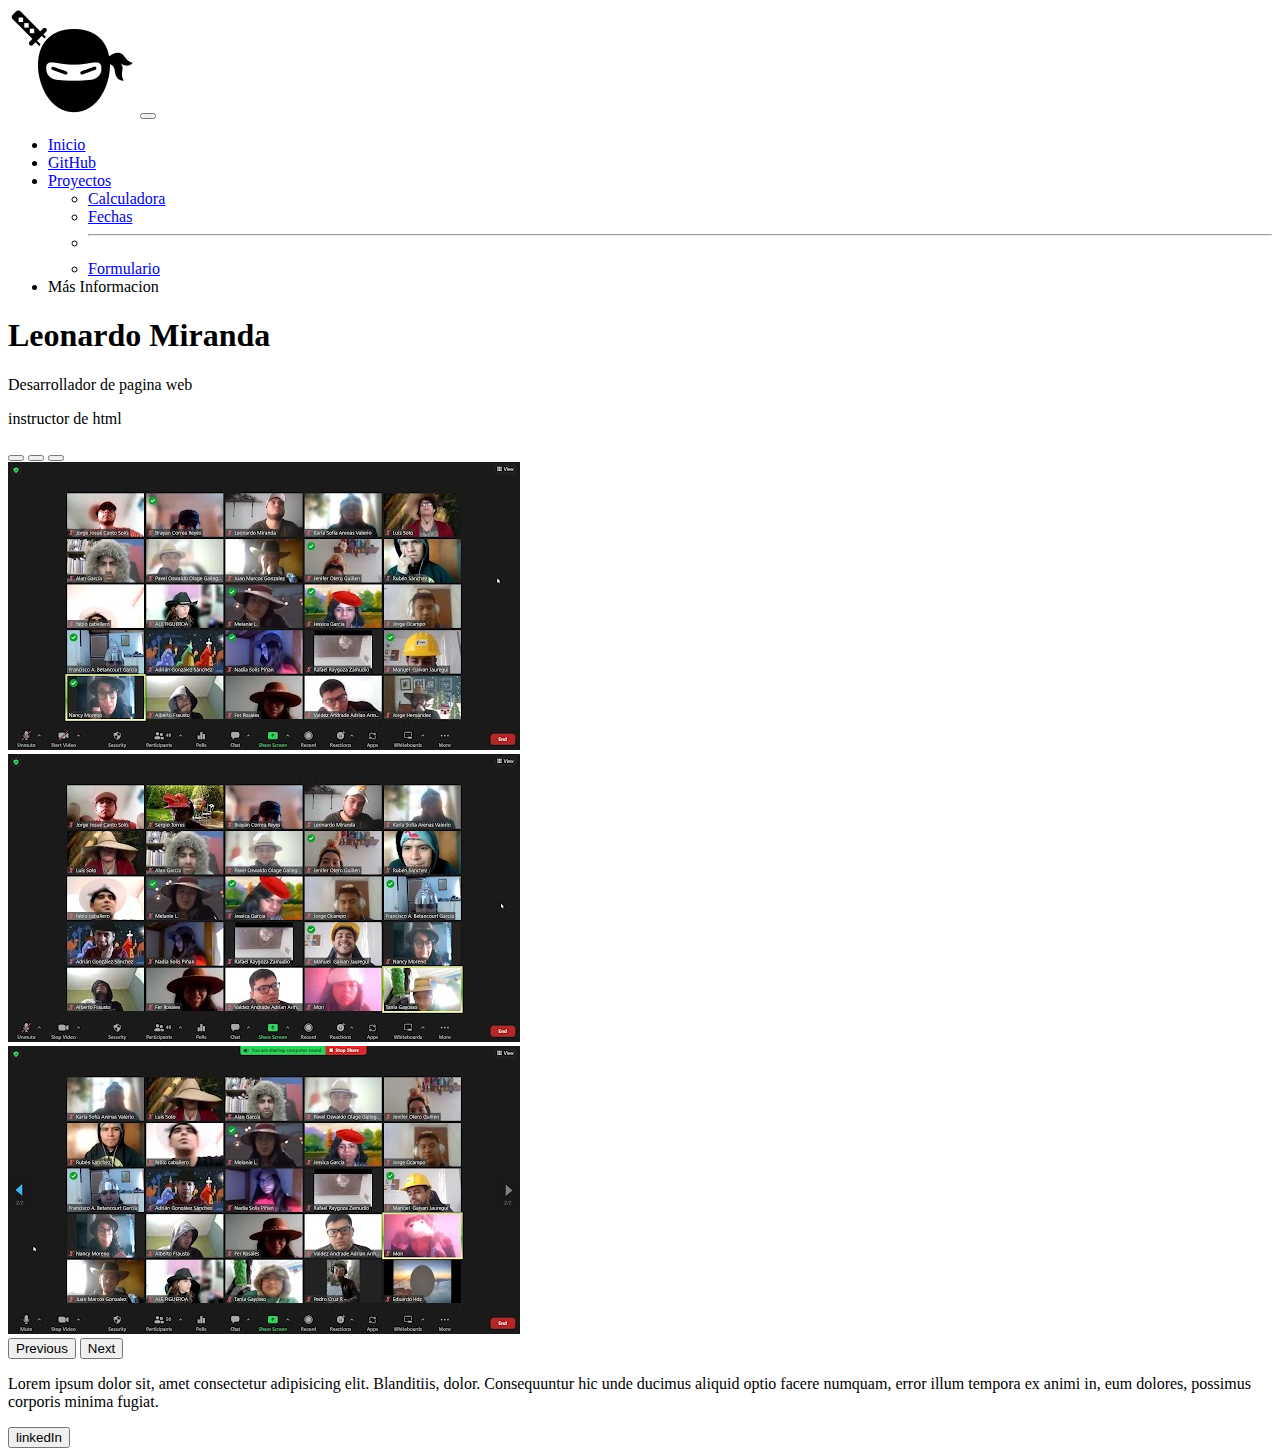
==== index.html @ 02b198cc "carrusel e index cambiados de lugar" ====
<!doctype html>
<html lang="es">
  <head>
    <meta charset="utf-8">
    <meta name="viewport" content="width=device-width, initial-scale=1">
    <title>Bootstrap demo</title>
    <!--css personlaizado-->
    <link rel="stylesheet" src="/stylo-index.css">
    <!--Bootstrap CSS-->
    <link href="https://cdn.jsdelivr.net/npm/bootstrap@5.3.0-alpha1/dist/css/bootstrap.min.css"
    rel="stylesheet" integrity="sha384-GLhlTQ8iRABdZLl6O3oVMWSktQOp6b7In1Zl3/Jr59b6EGGoI1aFkw7cmDA6j6gD" crossorigin="anonymous">
   
  </head>
  <body>
   <!-- navbar -->
   <nav class="navbar navbar-expand-sm bg-body-emphasis">
    <div class="container-fluid">
      <a class="navbar-brand"><img class="logo-ninja" src="/conceptos/assets/img/ninja.png" alt="logo ninja"></a>
      <button class="navbar-toggler" type="button" data-bs-toggle="collapse" data-bs-target="#navbarSupportedContent" aria-controls="navbarSupportedContent" aria-expanded="false" aria-label="Toggle navigation">
        <span class="navbar-toggler-icon"></span>
      </button>
      <div class="collapse navbar-collapse" id="navbarSupportedContent">
        <ul class="navbar-nav me-auto mb-2 mb-lg-0">
          <li class="nav-item">
            <a class="nav-link active" aria-current="page" href="#">Inicio</a>
          </li>
          <li class="nav-item">
            <a class="nav-link" target="_blanck" href="https://github.com/leonardomiranda99?tab=repositories">GitHub</a>
          </li>
          <li class="nav-item dropdown">
            <a class="nav-link dropdown-toggle" href="#" role="button" data-bs-toggle="dropdown" aria-expanded="false">
              Proyectos
            </a>
            <ul class="dropdown-menu">
              <li><a class="dropdown-item" href="#">Calculadora</a></li>
              <li><a class="dropdown-item" href="#">Fechas</a></li>
              <li><hr class="dropdown-divider"></li>
              <li><a class="dropdown-item" href="#">Formulario</a></li>
            </ul>
          </li>
          <li class="nav-item">
            <a class="nav-link disabled">Más Informacion</a>
          </li>
        </ul>
        
      </div>
    </div>
  </nav>
  <!--acerca de-->
    <div class="container">
    <div class="row">
        <h1 class="col-5">Leonardo Miranda</h1>

    </div>
    <div class="row">
        <div class="col-3">
            Desarrollador de pagina web
        </div>
        <p class="col-3">instructor de html</p>
    </div>
    </div>
    <div class="container">
        <div class="row">
          <!-- carousel -->
          <div class="col-10 col-sm-7">
            <div id="carouselExampleIndicators" class="carousel slide">
              <div class="carousel-indicators">
                <button
                  type="button"
                  data-bs-target="#carouselExampleIndicators"
                  data-bs-slide-to="0"
                  class="active"
                  aria-current="true"
                  aria-label="Slide 1"
                ></button>
                <button
                  type="button"
                  data-bs-target="#carouselExampleIndicators"
                  data-bs-slide-to="1"
                  aria-label="Slide 2"
                ></button>
                <button
                  type="button"
                  data-bs-target="#carouselExampleIndicators"
                  data-bs-slide-to="2"
                  aria-label="Slide 3"
                ></button>
              </div>
              <div class="carousel-inner">
                <div class="carousel-item active">
                  <img
                    src="/conceptos/assets/img/sombreros1.jpg"
                    class="d-block w-100"
                    alt="..."
                  />
                </div>
                <div class="carousel-item">
                  <img
                    src="/conceptos/assets/img/sobreros2.jpg"
                    class="d-block w-100"
                    alt="..."
                  />
                </div>
                <div class="carousel-item">
                  <img
                    src="/conceptos/assets/img/sombreros3.jpg"
                    class="d-block w-100"
                    alt="..."
                  />
                </div>
              </div>
              <button
                class="carousel-control-prev"
                type="button"
                data-bs-target="#carouselExampleIndicators"
                data-bs-slide="prev"
              >
                <span
                  class="carousel-control-prev-icon"
                  aria-hidden="true"
                ></span>
                <span class="visually-hidden">Previous</span>
              </button>
              <button
                class="carousel-control-next"
                type="button"
                data-bs-target="#carouselExampleIndicators"
                data-bs-slide="next"
              >
                <span
                  class="carousel-control-next-icon"
                  aria-hidden="true"
                ></span>
                <span class="visually-hidden">Next</span>
              </button>
            </div>
          </div>
          <!-- Descripción -->
          <div class="col-10 col-sm-3">
              <div class="col">
              <p>Lorem ipsum dolor sit, amet consectetur adipisicing elit. Blanditiis, dolor. Consequuntur hic unde ducimus aliquid optio facere numquam, error illum tempora ex animi in, eum dolores, possimus corporis minima fugiat.</p>
            </div>
            <!--boton linkeIn-->
            <div class="col text-center">
            <button type="button" class="btn btn-dark my-2 mx-auto">linkedIn</button>
        </div>
          </div>
        </div>
      </div>
  <!--bootstrap script-->
    <script src="https://cdn.jsdelivr.net/npm/bootstrap@5.3.0-alpha1/dist/js/bootstrap.bundle.min.js" integrity="sha384-w76AqPfDkMBDXo30jS1Sgez6pr3x5MlQ1ZAGC+nuZB+EYdgRZgiwxhTBTkF7CXvN" crossorigin="anonymous"></script>
  </body>
</html>
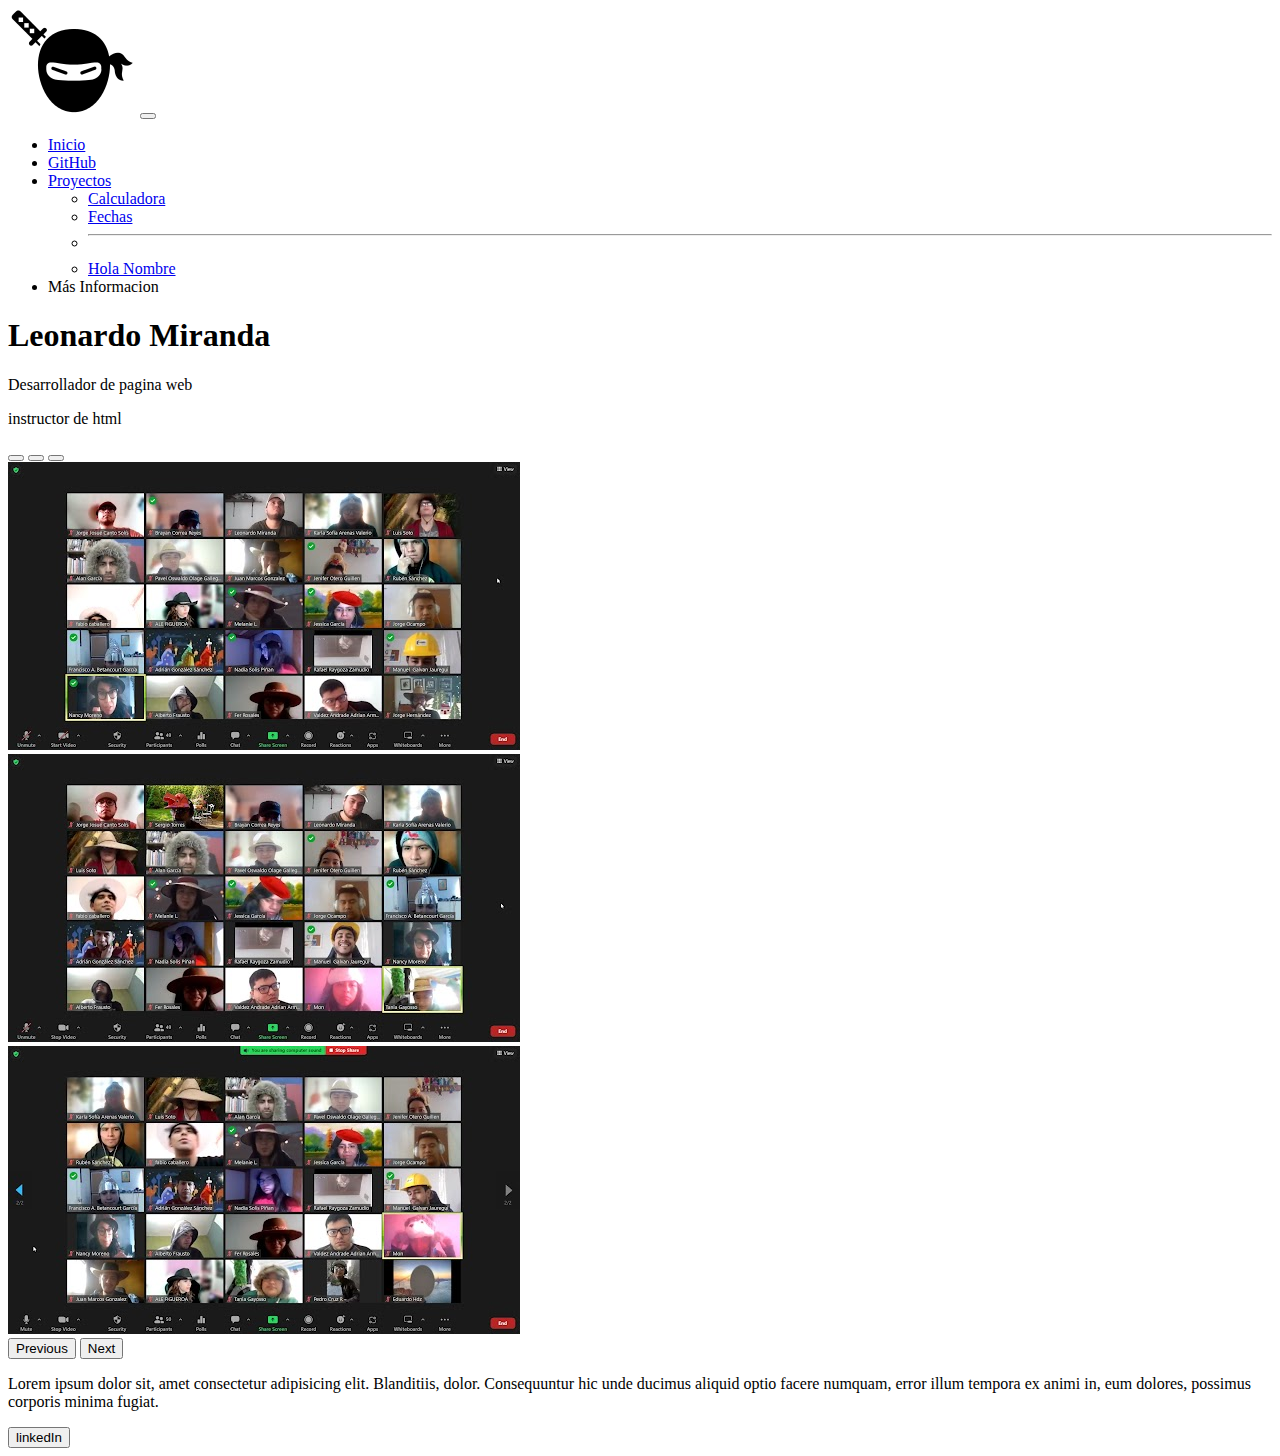
==== commit cae8831b: "1 poryecto cambio de nombre" ====
--- a/index.html
+++ b/index.html
@@ -15,7 +15,8 @@
    <!-- navbar -->
    <nav class="navbar navbar-expand-sm bg-body-emphasis">
     <div class="container-fluid">
-      <a class="navbar-brand"><img class="logo-ninja" src="/conceptos/assets/img/ninja.png" alt="logo ninja"></a>
+      <a class="navbar-brand">
+      <img class="logo-ninja" src="/conceptos/assets/img/ninja.png" alt="logo de un ninja"></a>
       <button class="navbar-toggler" type="button" data-bs-toggle="collapse" data-bs-target="#navbarSupportedContent" aria-controls="navbarSupportedContent" aria-expanded="false" aria-label="Toggle navigation">
         <span class="navbar-toggler-icon"></span>
       </button>
@@ -35,7 +36,7 @@
               <li><a class="dropdown-item" href="#">Calculadora</a></li>
               <li><a class="dropdown-item" href="#">Fechas</a></li>
               <li><hr class="dropdown-divider"></li>
-              <li><a class="dropdown-item" href="#">Formulario</a></li>
+              <li><a class="dropdown-item" href="/conceptos/assets/img/hola nombre.html">Hola Nombre</a></li>
             </ul>
           </li>
           <li class="nav-item">
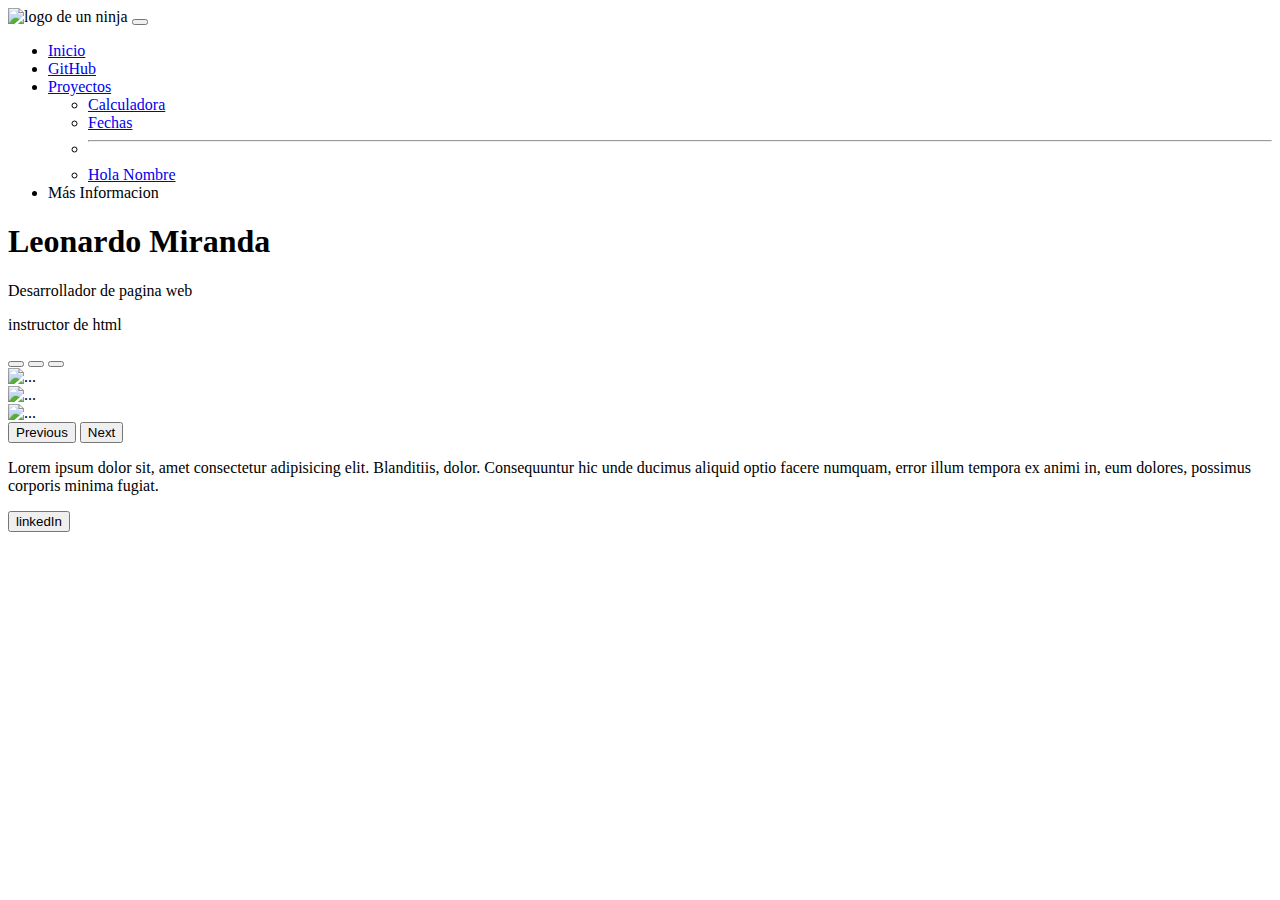
==== commit ed519b5b: "mantenimiento, correcion de errores, proyectos abre en una pagina diferente" ====
--- a/index.html
+++ b/index.html
@@ -5,18 +5,18 @@
     <meta name="viewport" content="width=device-width, initial-scale=1">
     <title>Bootstrap demo</title>
     <!--css personlaizado-->
-    <link rel="stylesheet" src="/stylo-index.css">
-    <!--Bootstrap CSS-->
+    
     <link href="https://cdn.jsdelivr.net/npm/bootstrap@5.3.0-alpha1/dist/css/bootstrap.min.css"
     rel="stylesheet" integrity="sha384-GLhlTQ8iRABdZLl6O3oVMWSktQOp6b7In1Zl3/Jr59b6EGGoI1aFkw7cmDA6j6gD" crossorigin="anonymous">
-   
+   <!--css personlaizado-->
+   <link rel="stylesheet" href="/stylo-index.css">
   </head>
   <body>
    <!-- navbar -->
    <nav class="navbar navbar-expand-sm bg-body-emphasis">
     <div class="container-fluid">
       <a class="navbar-brand">
-      <img class="logo-ninja" src="/conceptos/assets/img/ninja.png" alt="logo de un ninja"></a>
+      <img class="logo-ninja" src="/ch22-bootstrap/conceptos/assets/img/ninja.png" alt="logo de un ninja"></a>
       <button class="navbar-toggler" type="button" data-bs-toggle="collapse" data-bs-target="#navbarSupportedContent" aria-controls="navbarSupportedContent" aria-expanded="false" aria-label="Toggle navigation">
         <span class="navbar-toggler-icon"></span>
       </button>
@@ -36,7 +36,7 @@
               <li><a class="dropdown-item" href="#">Calculadora</a></li>
               <li><a class="dropdown-item" href="#">Fechas</a></li>
               <li><hr class="dropdown-divider"></li>
-              <li><a class="dropdown-item" href="/conceptos/assets/img/hola nombre.html">Hola Nombre</a></li>
+              <li><a class="dropdown-item" target="_blanck" href="/ch22-bootstrap/hola nombre.html">Hola Nombre</a></li>
             </ul>
           </li>
           <li class="nav-item">
@@ -89,22 +89,23 @@
               </div>
               <div class="carousel-inner">
                 <div class="carousel-item active">
+                  <!--imagenes del primero carrusel-->
                   <img
-                    src="/conceptos/assets/img/sombreros1.jpg"
+                    src="/ch22-bootstrap/conceptos/assets/img/sombreros1.jpg"
                     class="d-block w-100"
                     alt="..."
                   />
                 </div>
                 <div class="carousel-item">
                   <img
-                    src="/conceptos/assets/img/sobreros2.jpg"
+                    src="/ch22-bootstrap/conceptos/assets/img/sobreros2.jpg"
                     class="d-block w-100"
                     alt="..."
                   />
                 </div>
                 <div class="carousel-item">
                   <img
-                    src="/conceptos/assets/img/sombreros3.jpg"
+                    src="/ch22-bootstrap/conceptos/assets/img/sombreros3.jpg"
                     class="d-block w-100"
                     alt="..."
                   />
--- a/stylo-index.css
+++ b/stylo-index.css
@@ -0,0 +1,6 @@
+.logo-ninja{
+    max-height: 50px;
+}
+.row{
+  justify-content: center;
+}
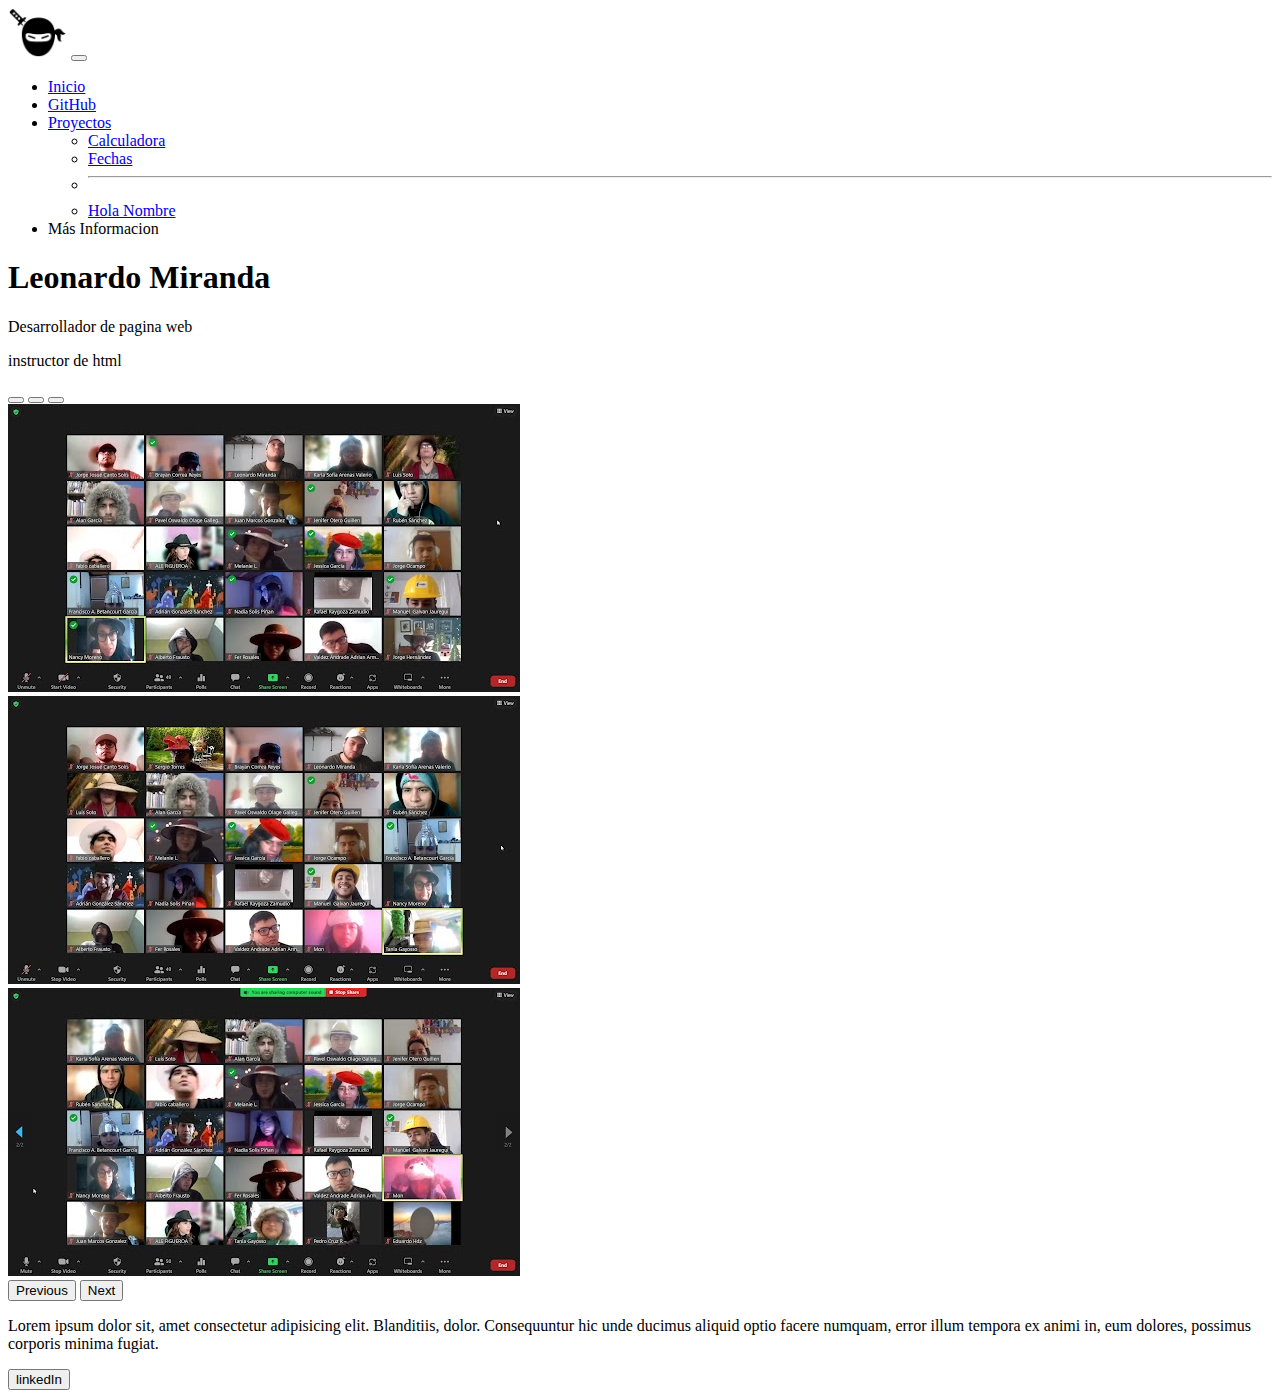
==== commit abd05287: "reparacion de links" ====
--- a/index.html
+++ b/index.html
@@ -16,7 +16,7 @@
    <nav class="navbar navbar-expand-sm bg-body-emphasis">
     <div class="container-fluid">
       <a class="navbar-brand">
-      <img class="logo-ninja" src="/ch22-bootstrap/conceptos/assets/img/ninja.png" alt="logo de un ninja"></a>
+      <img class="logo-ninja" src="/conceptos/assets/img/ninja.png" alt="logo de un ninja"></a>
       <button class="navbar-toggler" type="button" data-bs-toggle="collapse" data-bs-target="#navbarSupportedContent" aria-controls="navbarSupportedContent" aria-expanded="false" aria-label="Toggle navigation">
         <span class="navbar-toggler-icon"></span>
       </button>
@@ -36,7 +36,7 @@
               <li><a class="dropdown-item" href="#">Calculadora</a></li>
               <li><a class="dropdown-item" href="#">Fechas</a></li>
               <li><hr class="dropdown-divider"></li>
-              <li><a class="dropdown-item" target="_blanck" href="/ch22-bootstrap/hola nombre.html">Hola Nombre</a></li>
+              <li><a class="dropdown-item" target="_blanck" href="/hola nombre.html">Hola Nombre</a></li>
             </ul>
           </li>
           <li class="nav-item">
@@ -91,21 +91,21 @@
                 <div class="carousel-item active">
                   <!--imagenes del primero carrusel-->
                   <img
-                    src="/ch22-bootstrap/conceptos/assets/img/sombreros1.jpg"
+                    src="/conceptos/assets/img/sombreros1.jpg"
                     class="d-block w-100"
                     alt="..."
                   />
                 </div>
                 <div class="carousel-item">
                   <img
-                    src="/ch22-bootstrap/conceptos/assets/img/sobreros2.jpg"
+                    src="/conceptos/assets/img/sobreros2.jpg"
                     class="d-block w-100"
                     alt="..."
                   />
                 </div>
                 <div class="carousel-item">
                   <img
-                    src="/ch22-bootstrap/conceptos/assets/img/sombreros3.jpg"
+                    src="/conceptos/assets/img/sombreros3.jpg"
                     class="d-block w-100"
                     alt="..."
                   />
